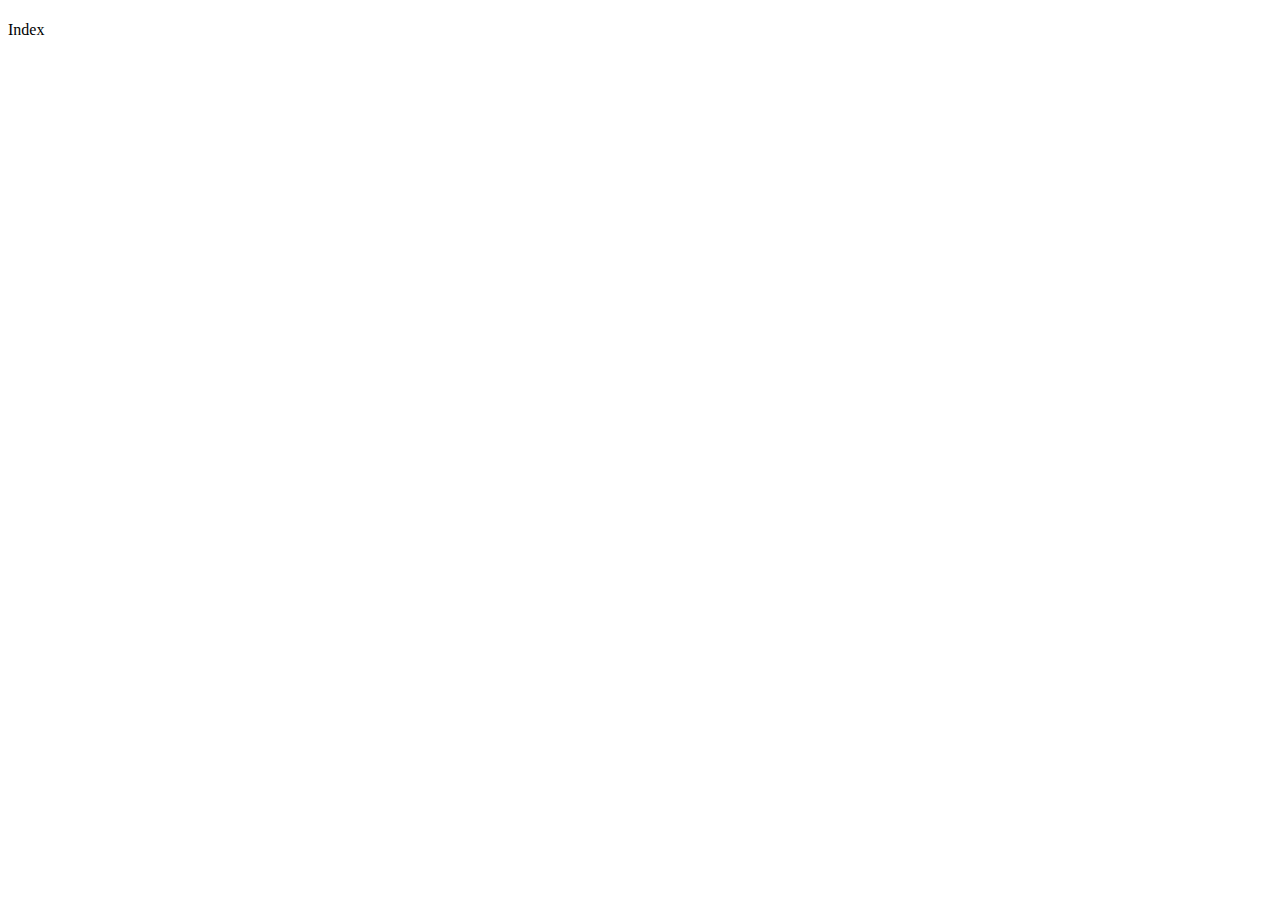
==== src/main/resources/templates/posts/index.html @ 114b7ce4 "Complete set up of Show and Index exercise" ====
<!DOCTYPE html>
<html xmlns:th="http://www.thymeleaf.org">
<head>
    <meta charset="UTF-8"/>
    <title>Show Posts</title>
    <div th:each="post : ${posts}">
        <p><h2><span th:text="${post.title}"></span></h2></p>
        <p><h4><span th:text="${post.body}"></span></h4></p>
    </div>
</head>
<body>
Index
</body>
</html>
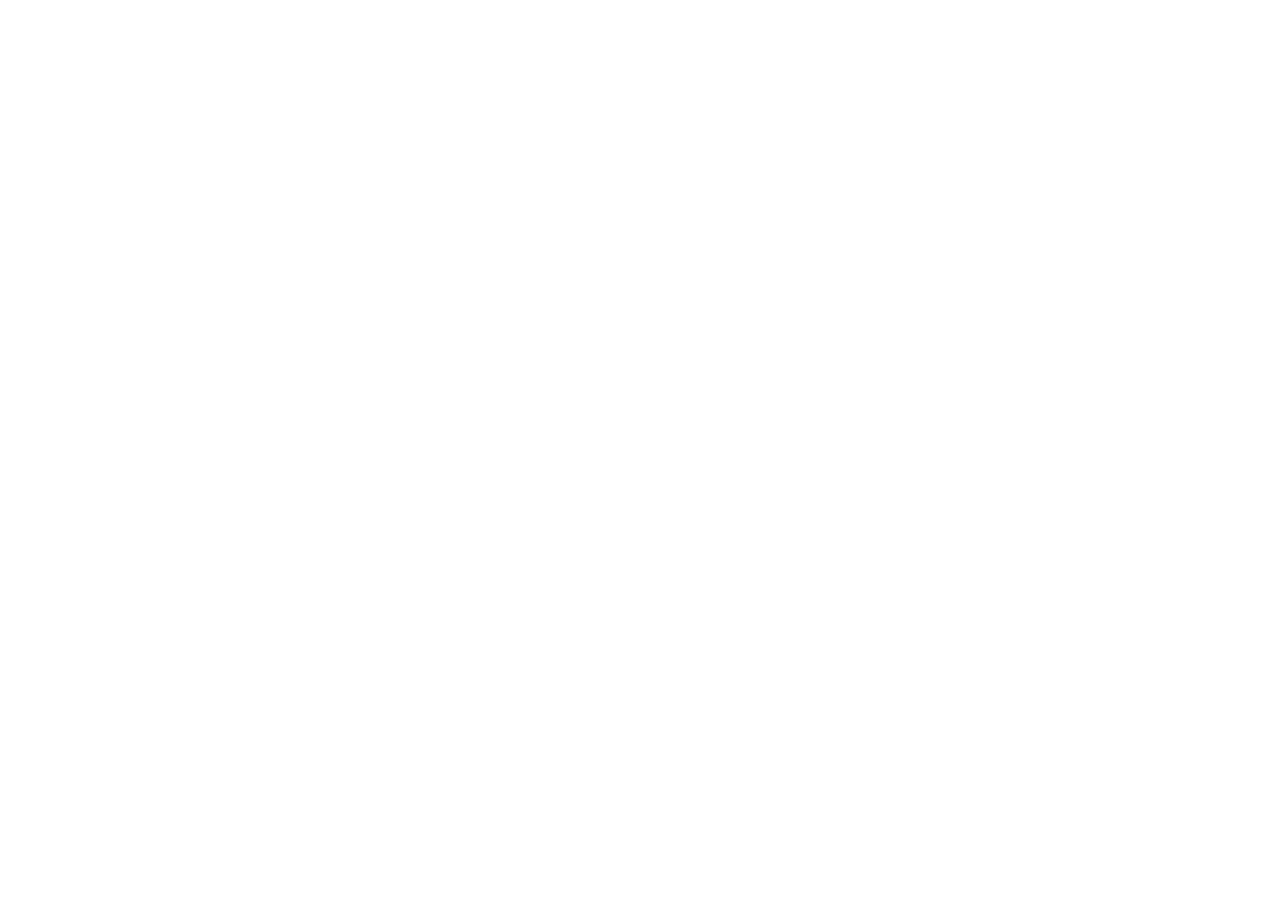
==== commit fc42bc87: "Complete repository exercise" ====
--- a/src/main/resources/templates/posts/index.html
+++ b/src/main/resources/templates/posts/index.html
@@ -1,14 +1,12 @@
 <!DOCTYPE html>
 <html xmlns:th="http://www.thymeleaf.org">
-<head>
-    <meta charset="UTF-8"/>
-    <title>Show Posts</title>
-    <div th:each="post : ${posts}">
+<head th:include="fragments :: head('Show Posts')" />
+<body>
+<div th:each="post : ${posts}">
         <p><h2><span th:text="${post.title}"></span></h2></p>
         <p><h4><span th:text="${post.body}"></span></h4></p>
     </div>
-</head>
-<body>
-Index
+
+
 </body>
 </html>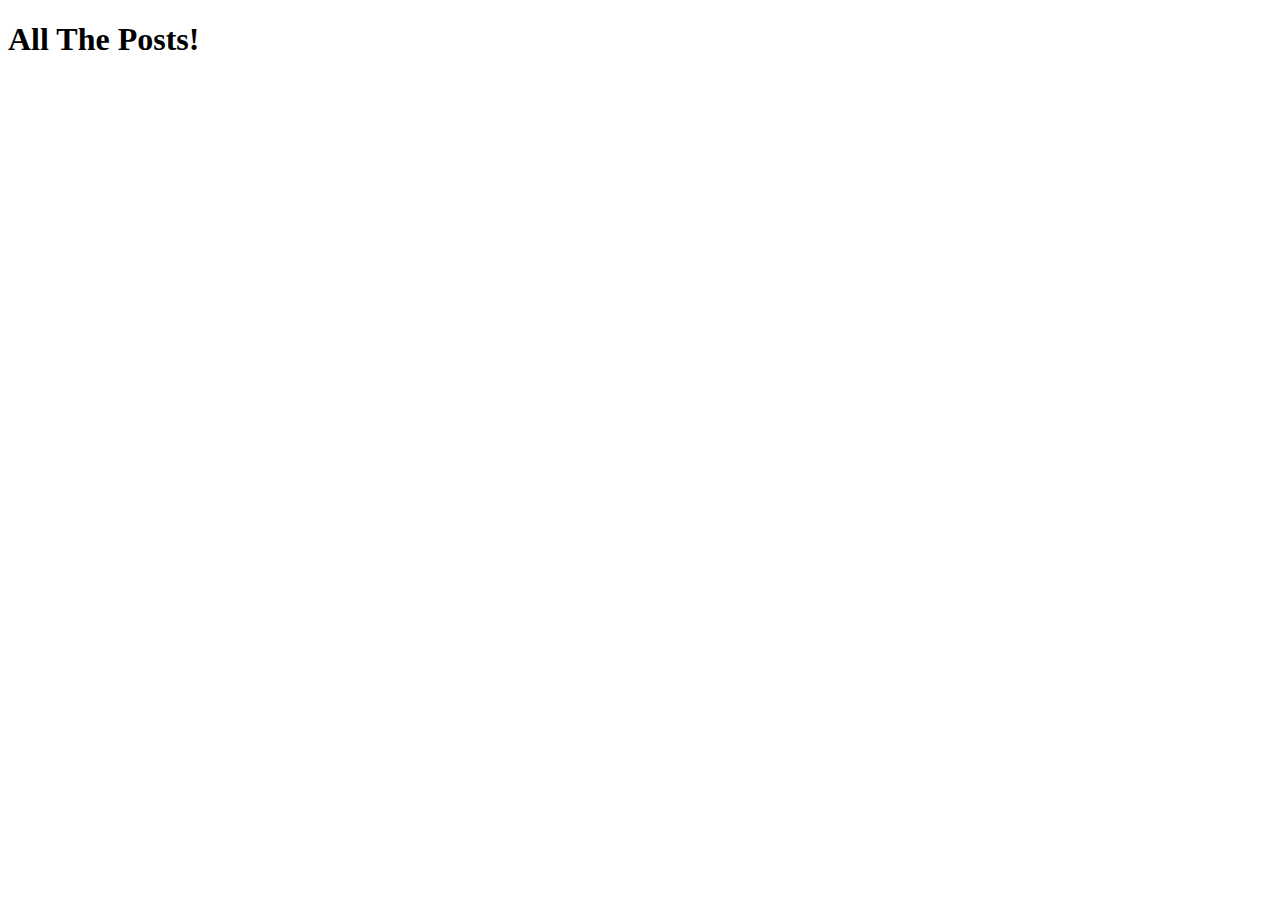
==== commit 0203a2f7: "Complete authentication exercise" ====
--- a/src/main/resources/templates/posts/index.html
+++ b/src/main/resources/templates/posts/index.html
@@ -1,12 +1,17 @@
 <!DOCTYPE html>
-<html xmlns:th="http://www.thymeleaf.org">
+<html xmlns:th="http://www.thymeleaf.org"
+      xmlns:sec="http://www.thymeleaf.org/thymeleaf-extras-springsecurity4">
 <head th:include="fragments :: head('Show Posts')" />
 <body>
+<nav th:replace="fragments :: my-navbar" />
+<div class="container">
+    <h1>All The Posts!</h1>
 <div th:each="post : ${posts}">
+         <p><h4><span th:text="${post.id}"></span></h4></p>
         <p><h2><span th:text="${post.title}"></span></h2></p>
         <p><h4><span th:text="${post.body}"></span></h4></p>
     </div>
 
-
+</div>
 </body>
 </html>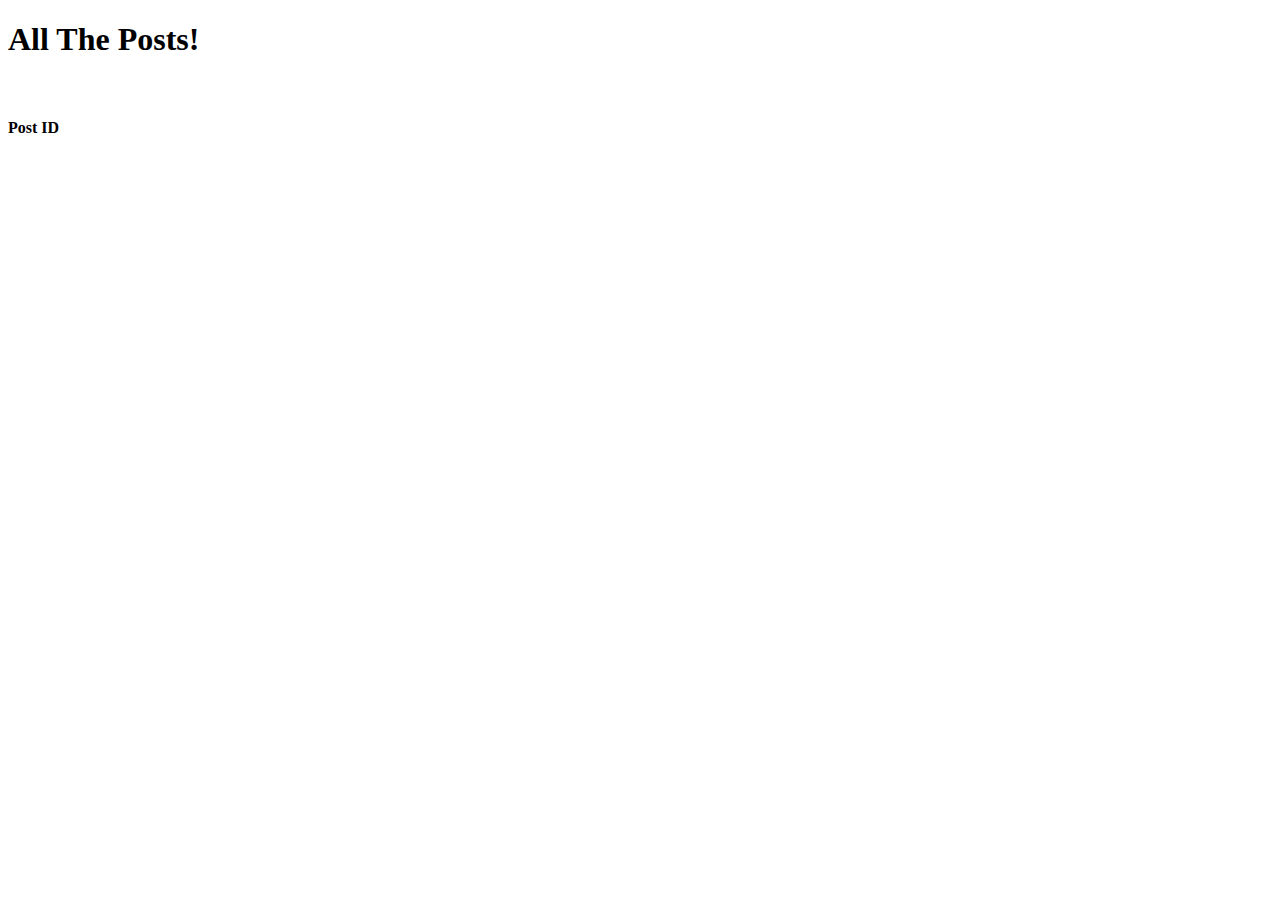
==== commit ec367855: "Add image to post index and user post views" ====
--- a/src/main/resources/templates/posts/index.html
+++ b/src/main/resources/templates/posts/index.html
@@ -6,10 +6,11 @@
 <nav th:replace="fragments :: my-navbar" />
 <div class="container">
     <h1>All The Posts!</h1>
-<div th:each="post : ${posts}">
-         <p><h4><span th:text="${post.id}"></span></h4></p>
+    <div th:each="post : ${posts}">
         <p><h2><span th:text="${post.title}"></span></h2></p>
         <p><h4><span th:text="${post.body}"></span></h4></p>
+        <p class="showPostInfo"><img th:src="@{'../uploads/'+ ${post.imageUrl}}" /></p>
+        <p><h4>Post ID <span th:text="${post.id}"></span></h4></p>
     </div>
 
 </div>
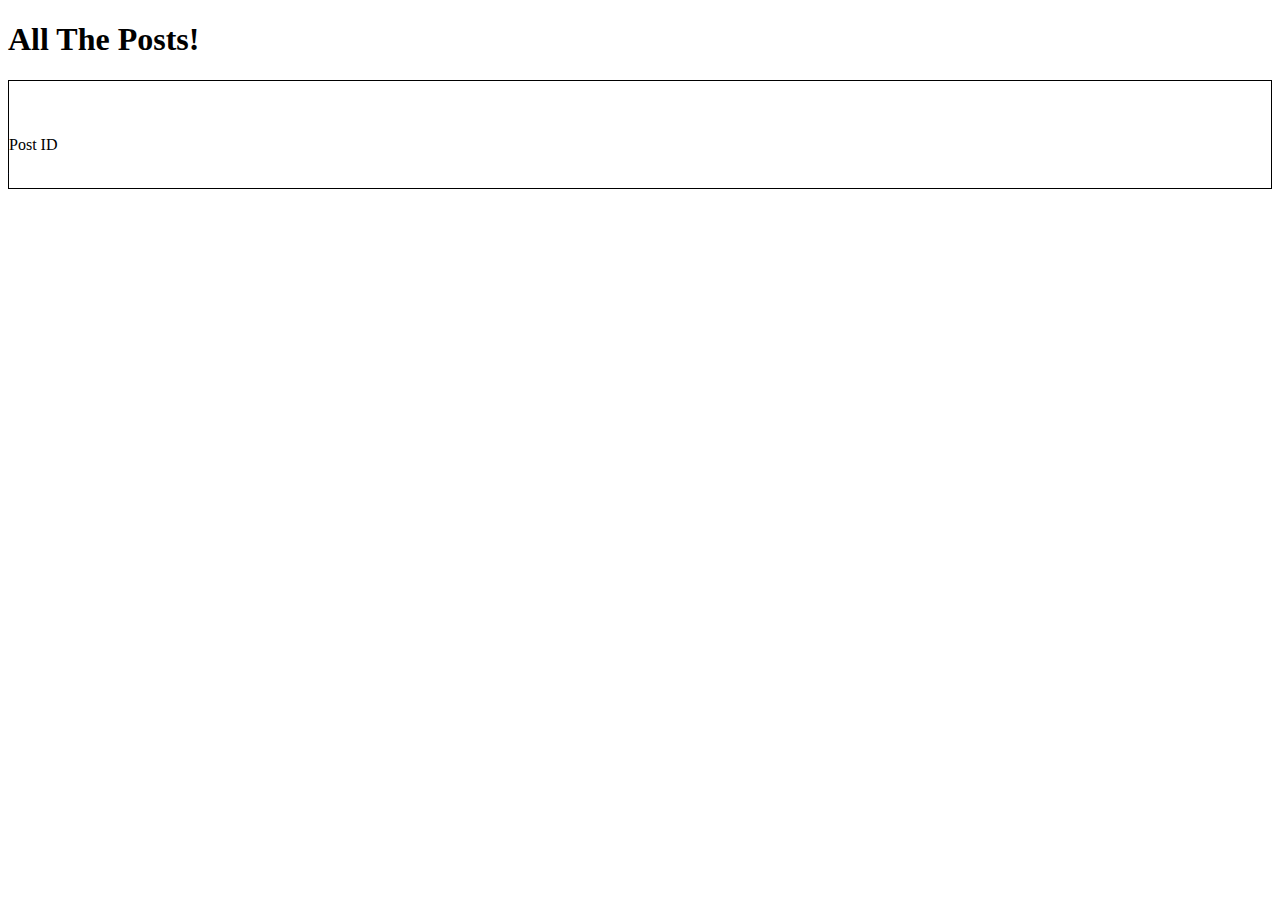
==== commit 9e4906e3: "Add button link from posts index to idividual post show add some borders to posts and comments" ====
--- a/src/main/resources/templates/posts/index.html
+++ b/src/main/resources/templates/posts/index.html
@@ -7,10 +7,13 @@
 <div class="container">
     <h1>All The Posts!</h1>
     <div th:each="post : ${posts}">
-        <p><h2><span th:text="${post.title}"></span></h2></p>
-        <p><h4><span th:text="${post.body}"></span></h4></p>
-        <p class="showPostInfo"><img th:src="@{'../uploads/'+ ${post.imageUrl}}" /></p>
-        <p><h4>Post ID <span th:text="${post.id}"></span></h4></p>
+        <div class="postList" style="border: solid 1px black;">
+            <p><h2><span th:text="${post.title}"></span></h2></p>
+            <p><h4><span th:text="${post.body}"></span></h4></p>
+            <p class="showPostInfo"><img th:src="@{'../uploads/'+ ${post.imageUrl}}" /></p>
+            <p>Post ID <span th:text="${post.id}"></span></p>
+            <div class="btn btn-primary"><a th:href="@{'/posts/'+ ${post.id}}" id="viewPost" style="color: white; text-decoration: none">View This Post</a></div>
+        </div>
     </div>
 
 </div>
